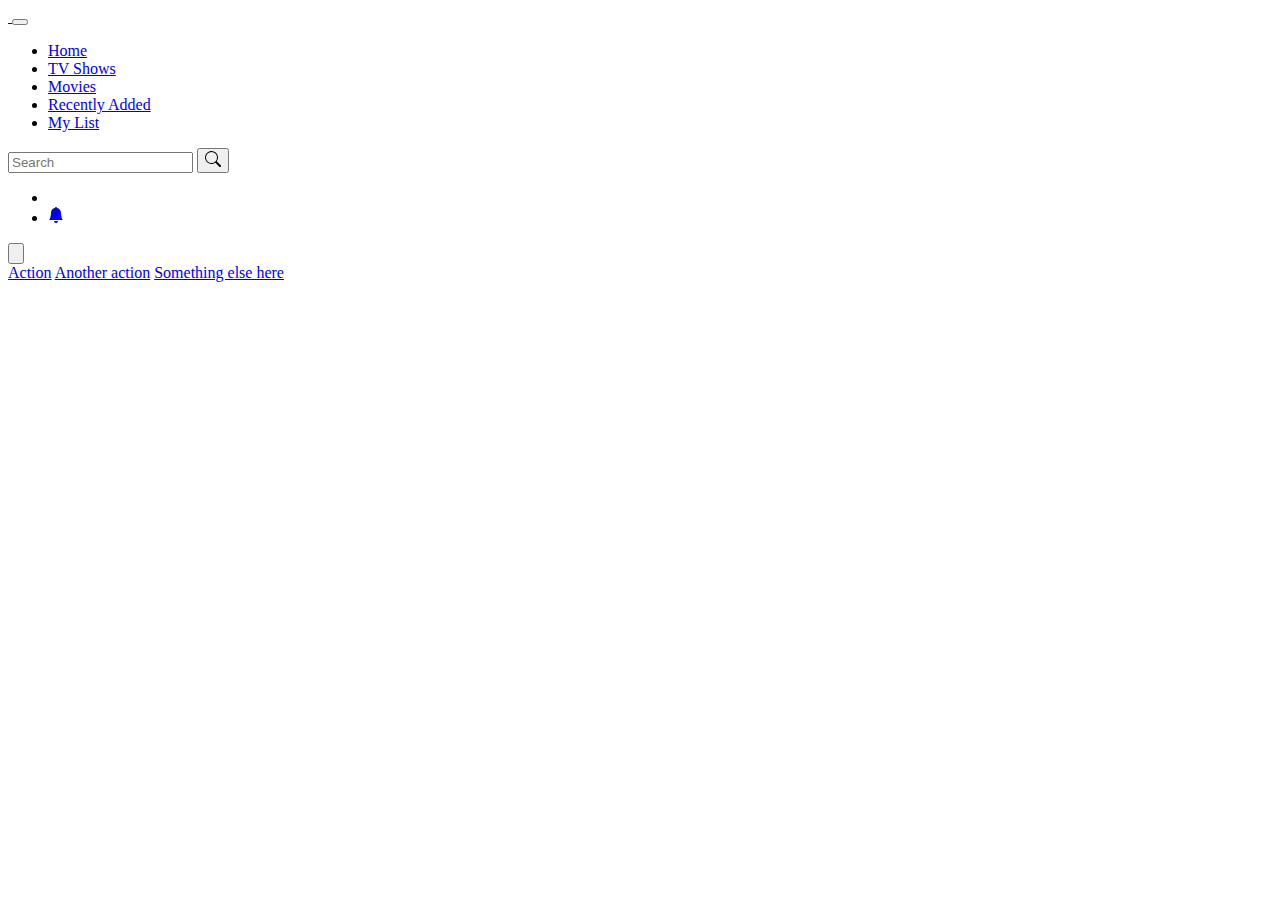
==== netflixhome.html @ 7a5e6c5b "made a Netflix navbar" ====
<!doctype html>
<html lang="en">
  <head>
    <!-- Required meta tags -->
    <meta charset="utf-8">
    <meta name="viewport" content="width=device-width, initial-scale=1">

    <!-- Bootstrap CSS -->
    <link href="https://cdn.jsdelivr.net/npm/bootstrap@5.0.0-beta2/dist/css/bootstrap.min.css" rel="stylesheet" integrity="sha384-BmbxuPwQa2lc/FVzBcNJ7UAyJxM6wuqIj61tLrc4wSX0szH/Ev+nYRRuWlolflfl" crossorigin="anonymous">
    <link href="css/styles.css" rel="stylesheet">
    <title>Netflix</title>
  </head>
  <body>

  <nav class="navbar navbar-expand-lg navbar-dark bg-dark">
  <a class="navbar-brand m-3" href="#">
  <img src="/Users/colemanrose/Downloads/netflix-ui-start/assets/netflix_logo.png" width="100" height="auto" alt="">
  </a>
  <button class="navbar-toggler" type="button" data-toggle="collapse" data-target="#navbarSupportedContent" aria-controls="navbarSupportedContent" aria-expanded="false" aria-label="Toggle navigation">
    <span class="navbar-toggler-icon"></span>
  </button>

  <div class="collapse navbar-collapse" id="navbarSupportedContent">
    <ul class="navbar-nav mr-auto">
      <li class="nav-item active">
        <a class="nav-link" href="#">Home</a>
      </li>
      <li class="nav-item">
        <a class="nav-link" href="#">TV Shows</a>
      </li>
      <li class="nav-item">
        <a class="nav-link" href="#">Movies</a>
      </li>
      <li class="nav-item">
        <a class="nav-link" href="#">Recently Added</a>
      </li>
      <li class="nav-item">
        <a class="nav-link" href="#">My List</a>
      </li>
        </div>
      </li>
    </ul>
    <form class="form-inline my-2 my-lg-0">
      <input class="form-control mr-sm-2 d-none" type="search" placeholder="Search" aria-label="Search">
      <button class="btn btn-outline-dark text-light my-2 my-sm-0" type="submit"><svg xmlns="http://www.w3.org/2000/svg" width="16" height="16" fill="currentColor" class="bi bi-search" viewBox="0 0 16 16">
      <path d="M11.742 10.344a6.5 6.5 0 1 0-1.397 1.398h-.001c.03.04.062.078.098.115l3.85 3.85a1 1 0 0 0 1.415-1.414l-3.85-3.85a1.007 1.007 0 0 0-.115-.1zM12 6.5a5.5 5.5 0 1 1-11 0 5.5 5.5 0 0 1 11 0z"/>
      </svg></button>
    </form>
    <ul class="navbar-nav mr-auto">
      <li class="nav-item active">
        <a class="nav-link" href="#"><img src="/Users/colemanrose/Downloads/netflix-ui-start/assets/kids_icon.png" width="40" height="auto" alt=""></a>
      </li>
      <li class="nav-item">
        <a class="nav-link" href="#"><svg xmlns="http://www.w3.org/2000/svg" width="16" height="16" fill="currentColor" class="bi bi-bell-fill text-light mt-2" viewBox="0 0 16 16">
        <path d="M8 16a2 2 0 0 0 2-2H6a2 2 0 0 0 2 2zm.995-14.901a1 1 0 1 0-1.99 0A5.002 5.002 0 0 0 3 6c0 1.098-.5 6-2 7h14c-1.5-1-2-5.902-2-7 0-2.42-1.72-4.44-4.005-4.901z"/>
        </svg></a>
      </li>
    </ul>
    <div class="dropdown">
      <button class="btn btn-secondary btn-dark dropdown-toggle" type="button" id="dropdownMenuButton" data-toggle="dropdown" aria-haspopup="true" aria-expanded="false">
       <img src="/Users/colemanrose/Downloads/netflix-ui-start/assets/avatar.png" width="40" height="auto" alt="">
      </button>
      <div class="dropdown-menu" aria-labelledby="dropdownMenuButton">
        <a class="dropdown-item" href="#">Action</a>
        <a class="dropdown-item" href="#">Another action</a>
        <a class="dropdown-item" href="#">Something else here</a>
      </div>
    </div>
  </div>
</nav>

    <script src="https://cdn.jsdelivr.net/npm/bootstrap@5.0.0-beta2/dist/js/bootstrap.bundle.min.js" integrity="sha384-b5kHyXgcpbZJO/tY9Ul7kGkf1S0CWuKcCD38l8YkeH8z8QjE0GmW1gYU5S9FOnJ0" crossorigin="anonymous"></script>
    <script src="js/script.js"></script>
  </body>
</html>
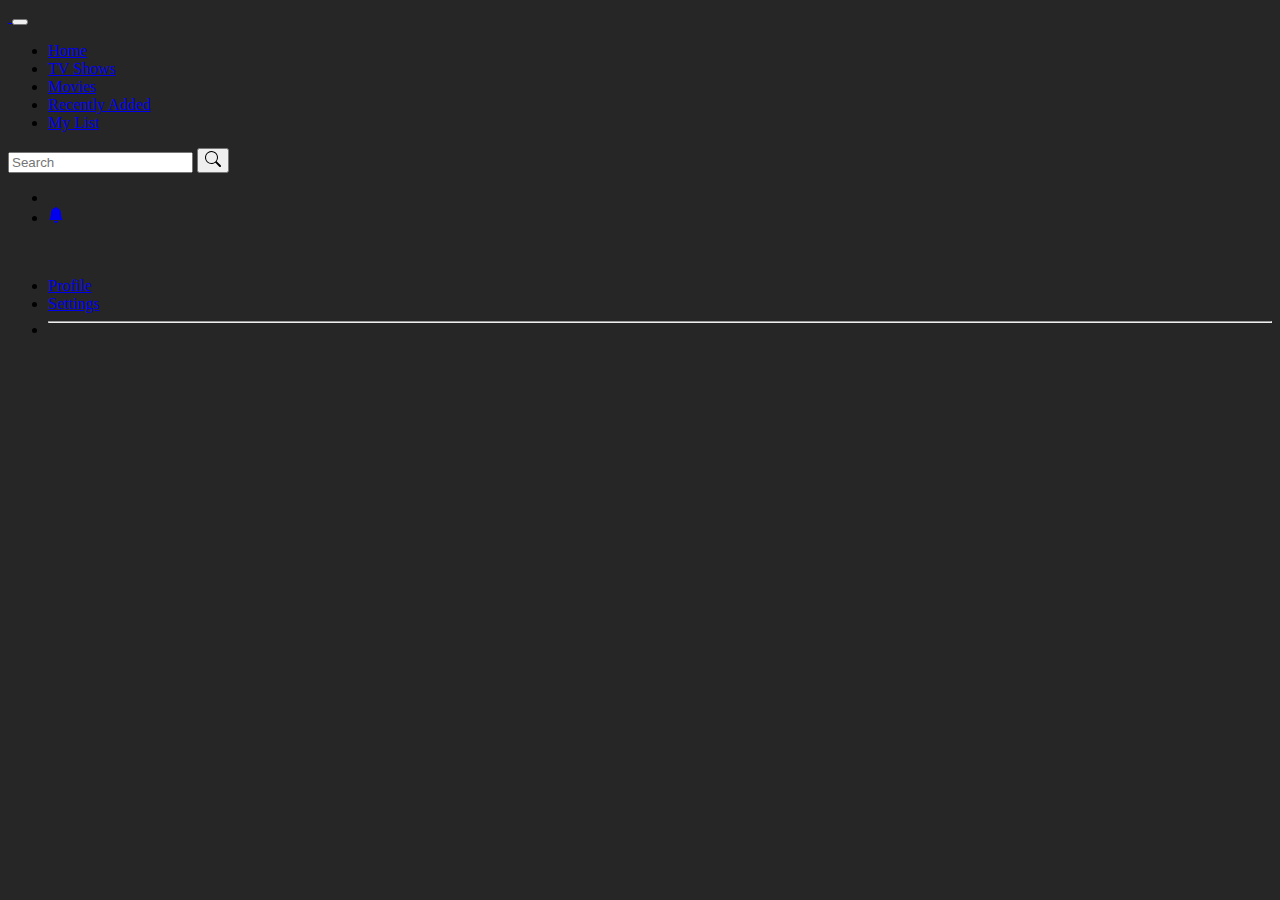
==== commit 3a917bf4: "bug fix" ====
--- a/netflixhome.html
+++ b/netflixhome.html
@@ -7,7 +7,7 @@
 
     <!-- Bootstrap CSS -->
     <link href="https://cdn.jsdelivr.net/npm/bootstrap@5.0.0-beta2/dist/css/bootstrap.min.css" rel="stylesheet" integrity="sha384-BmbxuPwQa2lc/FVzBcNJ7UAyJxM6wuqIj61tLrc4wSX0szH/Ev+nYRRuWlolflfl" crossorigin="anonymous">
-    <link href="css/styles.css" rel="stylesheet">
+    <link href="styles.css" rel="stylesheet">
     <title>Netflix</title>
   </head>
   <body>
@@ -16,10 +16,9 @@
   <a class="navbar-brand m-3" href="#">
   <img src="/Users/colemanrose/Downloads/netflix-ui-start/assets/netflix_logo.png" width="100" height="auto" alt="">
   </a>
-  <button class="navbar-toggler" type="button" data-toggle="collapse" data-target="#navbarSupportedContent" aria-controls="navbarSupportedContent" aria-expanded="false" aria-label="Toggle navigation">
-    <span class="navbar-toggler-icon"></span>
-  </button>
-
+   <button class="navbar-toggler" type="button" data-bs-toggle="collapse" data-bs-target="#navbarSupportedContent" aria-controls="navbarSupportedContent" aria-expanded="false" aria-label="Toggle navigation">
+      <span class="navbar-toggler-icon"></span>
+    </button>
   <div class="collapse navbar-collapse" id="navbarSupportedContent">
     <ul class="navbar-nav mr-auto">
       <li class="nav-item active">
@@ -56,16 +55,16 @@
         </svg></a>
       </li>
     </ul>
-    <div class="dropdown">
-      <button class="btn btn-secondary btn-dark dropdown-toggle" type="button" id="dropdownMenuButton" data-toggle="dropdown" aria-haspopup="true" aria-expanded="false">
-       <img src="/Users/colemanrose/Downloads/netflix-ui-start/assets/avatar.png" width="40" height="auto" alt="">
-      </button>
-      <div class="dropdown-menu" aria-labelledby="dropdownMenuButton">
-        <a class="dropdown-item" href="#">Action</a>
-        <a class="dropdown-item" href="#">Another action</a>
-        <a class="dropdown-item" href="#">Something else here</a>
-      </div>
-    </div>
+    <li class="nav-item dropdown mr-auto">
+          <a class="nav-link dropdown-toggle" href="#" id="navbarDropdown" role="button" data-bs-toggle="dropdown" aria-expanded="false">
+            <img src="/Users/colemanrose/Downloads/netflix-ui-start/assets/avatar.png" width="40" height="auto" alt="">
+          </a>
+          <ul class="dropdown-menu" aria-labelledby="navbarDropdown">
+            <li><a class="dropdown-item" href="#">Profile</a></li>
+            <li><a class="dropdown-item" href="#">Settings</a></li>
+            <li><hr class="dropdown-divider"></li>
+          </ul>
+     </li>
   </div>
 </nav>
 
--- a/styles.css
+++ b/styles.css
@@ -0,0 +1,3 @@
+body {
+    background-color:#262626 !important;
+}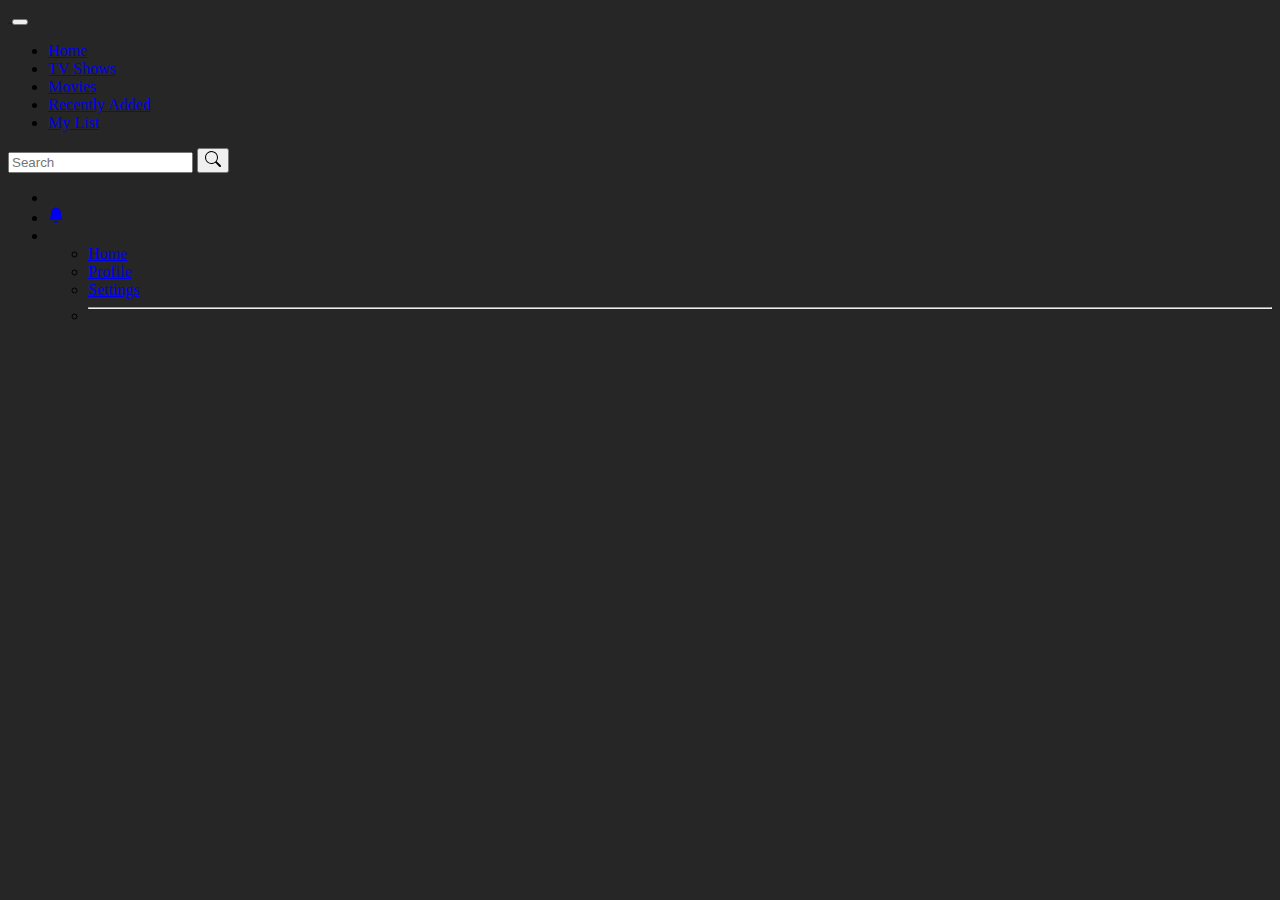
==== commit 2c485b38: "bug fix" ====
--- a/netflixhome.html
+++ b/netflixhome.html
@@ -54,17 +54,18 @@
         <path d="M8 16a2 2 0 0 0 2-2H6a2 2 0 0 0 2 2zm.995-14.901a1 1 0 1 0-1.99 0A5.002 5.002 0 0 0 3 6c0 1.098-.5 6-2 7h14c-1.5-1-2-5.902-2-7 0-2.42-1.72-4.44-4.005-4.901z"/>
         </svg></a>
       </li>
+      <li class="nav-item dropdown mr-auto">
+            <a class="nav-link dropdown-toggle" href="#" id="navbarDropdown" role="button" data-bs-toggle="dropdown" aria-expanded="false">
+              <img src="/Users/colemanrose/Downloads/netflix-ui-start/assets/avatar.png" width="40" height="auto" alt="">
+            </a>
+            <ul class="dropdown-menu" aria-labelledby="navbarDropdown">
+              <li><a class="dropdown-item" href="netflixhome.html">Home</a></li>
+              <li><a class="dropdown-item" href="netflixprofile.html">Profile</a></li>
+              <li><a class="dropdown-item" href="netflixsettings.html">Settings</a></li>
+              <li><hr class="dropdown-divider"></li>
+            </ul>
+      </li>
     </ul>
-    <li class="nav-item dropdown mr-auto">
-          <a class="nav-link dropdown-toggle" href="#" id="navbarDropdown" role="button" data-bs-toggle="dropdown" aria-expanded="false">
-            <img src="/Users/colemanrose/Downloads/netflix-ui-start/assets/avatar.png" width="40" height="auto" alt="">
-          </a>
-          <ul class="dropdown-menu" aria-labelledby="navbarDropdown">
-            <li><a class="dropdown-item" href="#">Profile</a></li>
-            <li><a class="dropdown-item" href="#">Settings</a></li>
-            <li><hr class="dropdown-divider"></li>
-          </ul>
-     </li>
   </div>
 </nav>
 
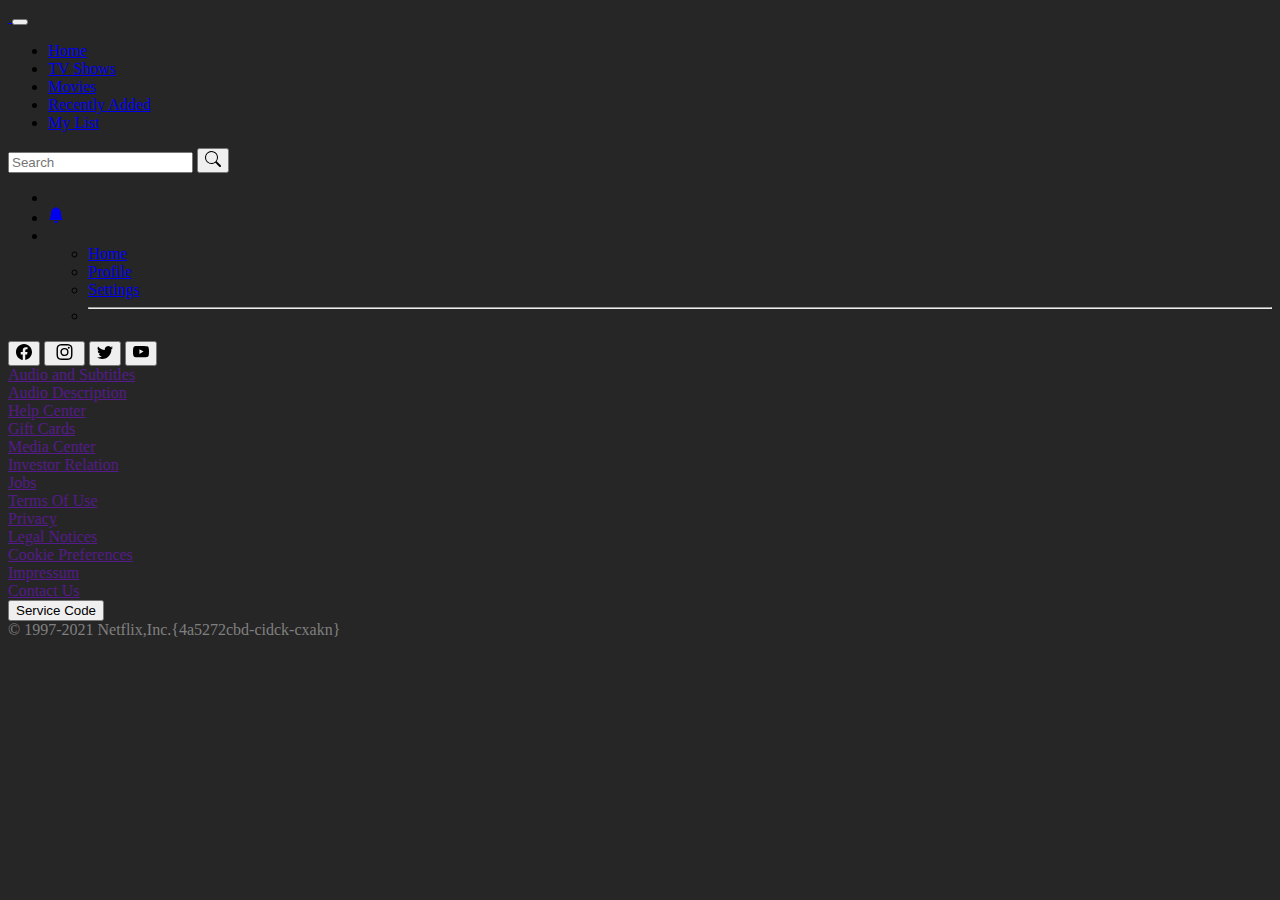
==== commit 3ee9b84f: "added footer" ====
--- a/netflixhome.html
+++ b/netflixhome.html
@@ -13,6 +13,7 @@
   <body>
 
   <nav class="navbar navbar-expand-lg navbar-dark bg-dark">
+  <div class="container">
   <a class="navbar-brand m-3" href="#">
   <img src="/Users/colemanrose/Downloads/netflix-ui-start/assets/netflix_logo.png" width="100" height="auto" alt="">
   </a>
@@ -67,9 +68,126 @@
       </li>
     </ul>
   </div>
+</div>
 </nav>
 
     <script src="https://cdn.jsdelivr.net/npm/bootstrap@5.0.0-beta2/dist/js/bootstrap.bundle.min.js" integrity="sha384-b5kHyXgcpbZJO/tY9Ul7kGkf1S0CWuKcCD38l8YkeH8z8QjE0GmW1gYU5S9FOnJ0" crossorigin="anonymous"></script>
     <script src="js/script.js"></script>
   </body>
+   <footer>
+    <div class="container">
+      <div class="row">
+        <div class="col-12">
+          <button type="button" class="btn btn-secondary btn-dark">
+            <!--<i class="bi bi-facebook"></i-->
+            <svg
+              xmlns="http://www.w3.org/2000/svg"
+              width="16"
+              height="16"
+              fill="currentColor"
+              class="bi bi-facebook"
+              viewBox="0 0 16 16"
+            >
+              <path
+                d="M16 8.049c0-4.446-3.582-8.05-8-8.05C3.58 0-.002 3.603-.002 8.05c0 4.017 2.926 7.347 6.75 7.951v-5.625h-2.03V8.05H6.75V6.275c0-2.017 1.195-3.131 3.022-3.131.876 0 1.791.157 1.791.157v1.98h-1.009c-.993 0-1.303.621-1.303 1.258v1.51h2.218l-.354 2.326H9.25V16c3.824-.604 6.75-3.934 6.75-7.951z"
+              />
+            </svg>
+          </button>
+
+          <button type="button" class="btn btn-secondary btn-dark">
+            <svg
+              xmlns="http://www.w3.org/2000/svg"
+              width="25"
+              height="16"
+              fill="currentColor"
+              class="bi bi-instagram"
+              viewBox="0 0 16 16"
+            >
+              <path
+                d="M8 0C5.829 0 5.556.01 4.703.048 3.85.088 3.269.222 2.76.42a3.917 3.917 0 0 0-1.417.923A3.927 3.927 0 0 0 .42 2.76C.222 3.268.087 3.85.048 4.7.01 5.555 0 5.827 0 8.001c0 2.172.01 2.444.048 3.297.04.852.174 1.433.372 1.942.205.526.478.972.923 1.417.444.445.89.719 1.416.923.51.198 1.09.333 1.942.372C5.555 15.99 5.827 16 8 16s2.444-.01 3.298-.048c.851-.04 1.434-.174 1.943-.372a3.916 3.916 0 0 0 1.416-.923c.445-.445.718-.891.923-1.417.197-.509.332-1.09.372-1.942C15.99 10.445 16 10.173 16 8s-.01-2.445-.048-3.299c-.04-.851-.175-1.433-.372-1.941a3.926 3.926 0 0 0-.923-1.417A3.911 3.911 0 0 0 13.24.42c-.51-.198-1.092-.333-1.943-.372C10.443.01 10.172 0 7.998 0h.003zm-.717 1.442h.718c2.136 0 2.389.007 3.232.046.78.035 1.204.166 1.486.275.373.145.64.319.92.599.28.28.453.546.598.92.11.281.24.705.275 1.485.039.843.047 1.096.047 3.231s-.008 2.389-.047 3.232c-.035.78-.166 1.203-.275 1.485a2.47 2.47 0 0 1-.599.919c-.28.28-.546.453-.92.598-.28.11-.704.24-1.485.276-.843.038-1.096.047-3.232.047s-2.39-.009-3.233-.047c-.78-.036-1.203-.166-1.485-.276a2.478 2.478 0 0 1-.92-.598 2.48 2.48 0 0 1-.6-.92c-.109-.281-.24-.705-.275-1.485-.038-.843-.046-1.096-.046-3.233 0-2.136.008-2.388.046-3.231.036-.78.166-1.204.276-1.486.145-.373.319-.64.599-.92.28-.28.546-.453.92-.598.282-.11.705-.24 1.485-.276.738-.034 1.024-.044 2.515-.045v.002zm4.988 1.328a.96.96 0 1 0 0 1.92.96.96 0 0 0 0-1.92zm-4.27 1.122a4.109 4.109 0 1 0 0 8.217 4.109 4.109 0 0 0 0-8.217zm0 1.441a2.667 2.667 0 1 1 0 5.334 2.667 2.667 0 0 1 0-5.334z"
+              />
+            </svg>
+          </button>
+          <button type="button" class="btn btn-secondary btn-dark">
+            <svg
+              xmlns="http://www.w3.org/2000/svg"
+              width="16"
+              height="16"
+              fill="currentColor"
+              class="bi bi-twitter"
+              viewBox="0 0 16 16"
+            >
+              <path
+                d="M5.026 15c6.038 0 9.341-5.003 9.341-9.334 0-.14 0-.282-.006-.422A6.685 6.685 0 0 0 16 3.542a6.658 6.658 0 0 1-1.889.518 3.301 3.301 0 0 0 1.447-1.817 6.533 6.533 0 0 1-2.087.793A3.286 3.286 0 0 0 7.875 6.03a9.325 9.325 0 0 1-6.767-3.429 3.289 3.289 0 0 0 1.018 4.382A3.323 3.323 0 0 1 .64 6.575v.045a3.288 3.288 0 0 0 2.632 3.218 3.203 3.203 0 0 1-.865.115 3.23 3.23 0 0 1-.614-.057 3.283 3.283 0 0 0 3.067 2.277A6.588 6.588 0 0 1 .78 13.58a6.32 6.32 0 0 1-.78-.045A9.344 9.344 0 0 0 5.026 15z"
+              />
+            </svg>
+          </button>
+
+          <button type="button" class="btn btn-secondary btn-dark">
+            <svg
+              xmlns="http://www.w3.org/2000/svg"
+              width="16"
+              height="16"
+              fill="currentColor"
+              class="bi bi-youtube"
+              viewBox="0 0 16 16"
+            >
+              <path
+                d="M8.051 1.999h.089c.822.003 4.987.033 6.11.335a2.01 2.01 0 0 1 1.415 1.42c.101.38.172.883.22 1.402l.01.104.022.26.008.104c.065.914.073 1.77.074 1.957v.075c-.001.194-.01 1.108-.082 2.06l-.008.105-.009.104c-.05.572-.124 1.14-.235 1.558a2.007 2.007 0 0 1-1.415 1.42c-1.16.312-5.569.334-6.18.335h-.142c-.309 0-1.587-.006-2.927-.052l-.17-.006-.087-.004-.171-.007-.171-.007c-1.11-.049-2.167-.128-2.654-.26a2.007 2.007 0 0 1-1.415-1.419c-.111-.417-.185-.986-.235-1.558L.09 9.82l-.008-.104A31.4 31.4 0 0 1 0 7.68v-.123c.002-.215.01-.958.064-1.778l.007-.103.003-.052.008-.104.022-.26.01-.104c.048-.519.119-1.023.22-1.402a2.007 2.007 0 0 1 1.415-1.42c.487-.13 1.544-.21 2.654-.26l.17-.007.172-.006.086-.003.171-.007A99.788 99.788 0 0 1 7.858 2h.193zM6.4 5.209v4.818l4.157-2.408L6.4 5.209z"
+              />
+            </svg>
+          </button>
+        </div>
+      </div>
+      <div class="row">
+        <div class="col-6 col-sm-3 col-md-4 col-lg-3">
+          <span><a href="">Audio and Subtitles</a></span>
+        </div>
+        <div class="col-6 col-sm-3 col-md-4 col-lg-3">
+          <span><a href="">Audio Description</a></span>
+        </div>
+        <div class="col-6 col-sm-3 col-md-4 col-lg-3">
+          <span><a href="">Help Center</a></span>
+        </div>
+        <div class="col-6 col-sm-3 col-md-4 col-lg-3">
+          <span><a href="">Gift Cards</a></span>
+        </div>
+        <div class="col-6 col-sm-3 col-md-4 col-lg-3">
+          <span><a href="">Media Center</a></span>
+        </div>
+        <div class="col-6 col-sm-3 col-md-4 col-lg-3">
+          <span><a href="">Investor Relation</a></span>
+        </div>
+        <div class="col-6 col-sm-3 col-md-4 col-lg-3">
+          <span><a href="">Jobs</a></span>
+        </div>
+        <div class="col-6 col-sm-3 col-md-4 col-lg-3">
+          <span><a href="">Terms Of Use</a></span>
+        </div>
+        <div class="col-6 col-sm-3 col-md-4 col-lg-3">
+          <span><a href="">Privacy</a></span>
+        </div>
+        <div class="col-6 col-sm-3 col-md-4 col-lg-3">
+          <span><a href="">Legal Notices</a></span>
+        </div>
+        <div class="col-6 col-sm-3 col-md-4 col-lg-3">
+          <span><a href="">Cookie Preferences</a></span>
+        </div>
+        <div class="col-6 col-sm-3 col-md-4 col-lg-3">
+          <span><a href="">Impressum</a></span>
+        </div>
+        <div class="col-6 col-sm-3 col-md-4 col-lg-3">
+          <span><a href="">Contact Us</a></span>
+        </div>
+      </div>
+      <div class="row">
+        <div class="col-12 mx-auto px-1 py-3">
+          <button type="button" class="btn btn-secondary btn-dark">Service Code</button>
+        </div>
+        <div class="p-2" style="color: grey">
+          © 1997-2021 Netflix,Inc.{4a5272cbd-cidck-cxakn}
+        </div>
+      </div>
+    </div>
+  </footer>
 </html>--- a/styles.css
+++ b/styles.css
@@ -1,3 +1,3 @@
 body {
     background-color:#262626 !important;
-}+}
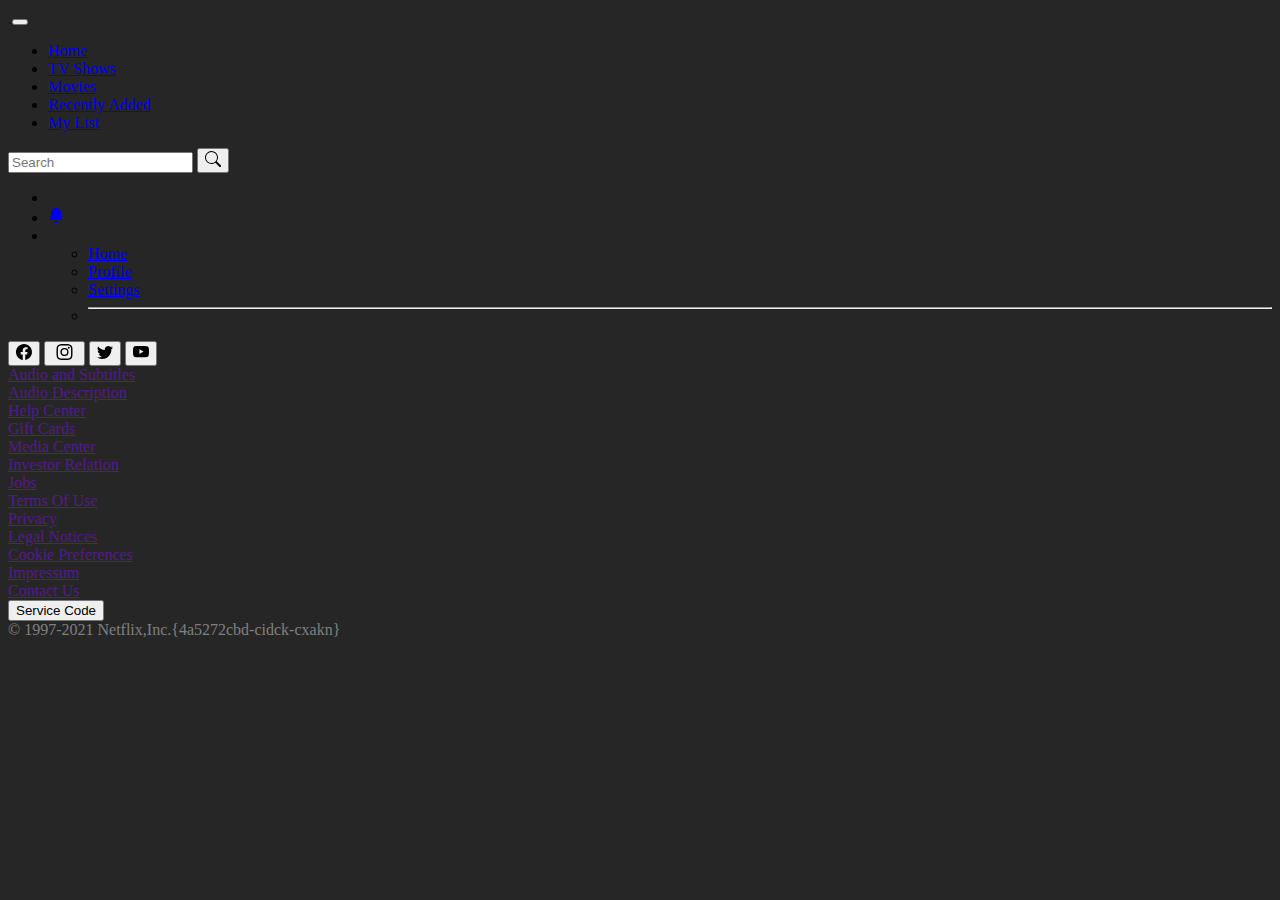
==== commit 1c33d5e5: "linked page to navbar" ====
--- a/netflixhome.html
+++ b/netflixhome.html
@@ -23,7 +23,7 @@
   <div class="collapse navbar-collapse" id="navbarSupportedContent">
     <ul class="navbar-nav mr-auto">
       <li class="nav-item active">
-        <a class="nav-link" href="#">Home</a>
+        <a class="nav-link" href="netflixhome.html">Home</a>
       </li>
       <li class="nav-item">
         <a class="nav-link" href="#">TV Shows</a>
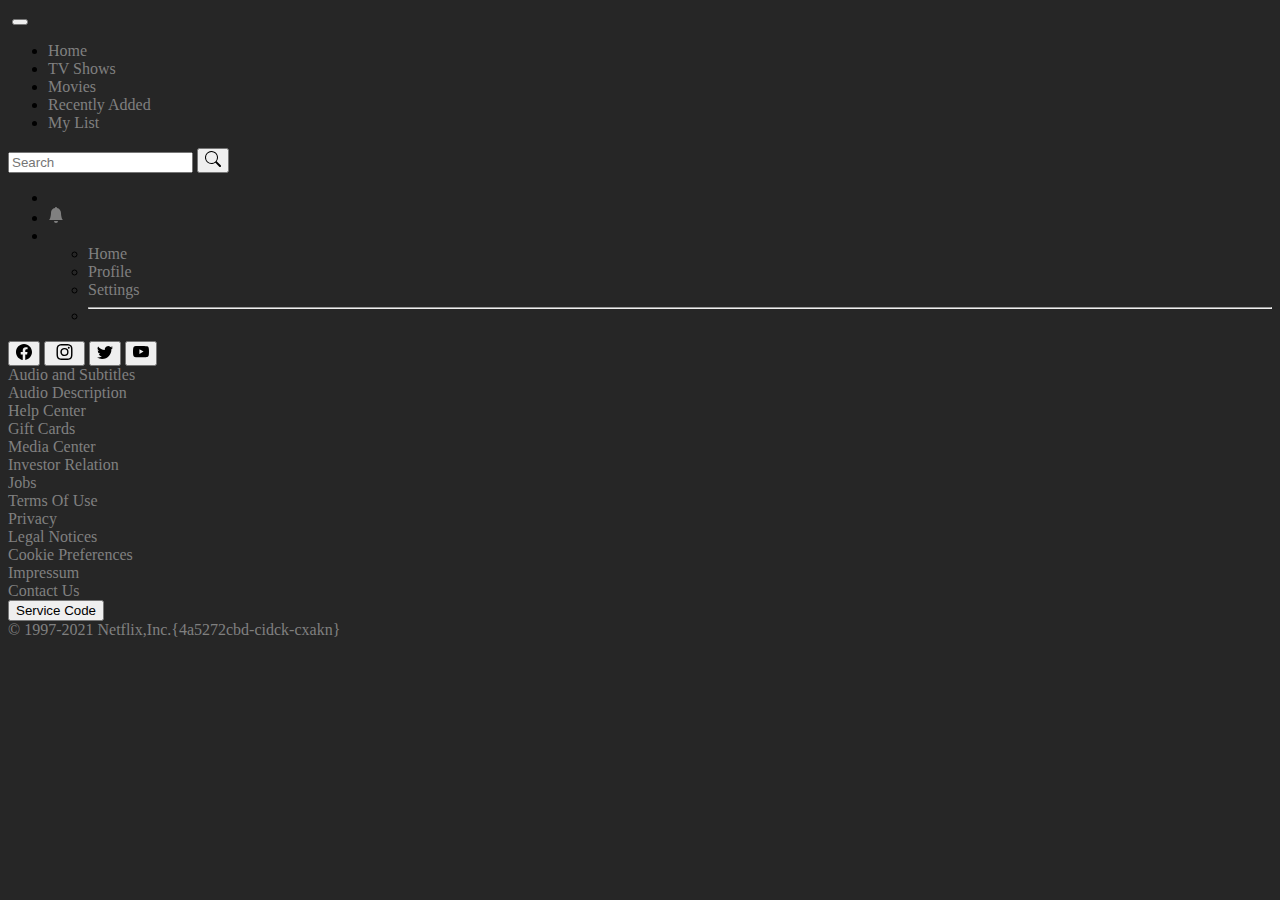
==== commit 4f2c35f4: "styled links and buttons" ====
--- a/netflixhome.html
+++ b/netflixhome.html
@@ -182,7 +182,7 @@
       </div>
       <div class="row">
         <div class="col-12 mx-auto px-1 py-3">
-          <button type="button" class="btn btn-secondary btn-dark">Service Code</button>
+          <button type="button" class="btn btn-secondary btn-outline-light btn-dark">Service Code</button>
         </div>
         <div class="p-2" style="color: grey">
           © 1997-2021 Netflix,Inc.{4a5272cbd-cidck-cxakn}
--- a/styles.css
+++ b/styles.css
@@ -1,3 +1,12 @@
 body {
     background-color:#262626 !important;
 }
+
+a {
+    text-decoration: none !important;
+    color: grey;
+}
+
+a:hover {
+    color: white;
+}